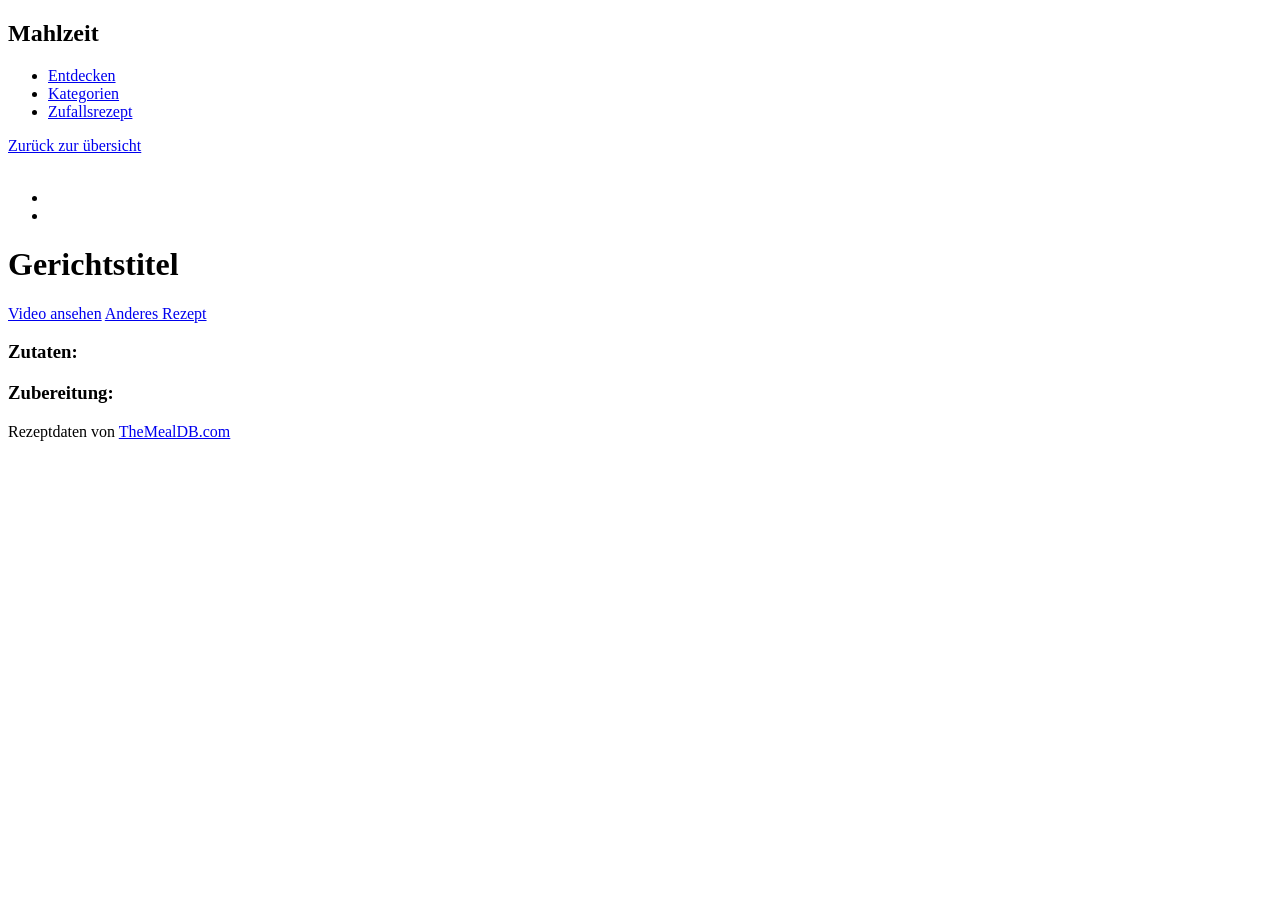
==== dish.html @ 4c08b774 "Random dish" ====
<!DOCTYPE html>
<html lang="de">
<head>
	<meta charset="UTF-8">
	<meta name="viewport" content="width=device-width, initial-scale=1.0">
	<title>Mahlzeit</title>
    <link rel="stylesheet" href="assets/css/style.css">
</head>
<body>
	<header>
		<h2>Mahlzeit</h2>
		<ul>
			<li><a href="#">Entdecken</a></li>
			<li><a href="#">Kategorien</a></li>
			<li><a href="/dish.html" class="surprise-button">Zufallsrezept</a></li>
		</ul>
	</header>
    <main>
		<a href="/index.html" class="back-button">Zurück zur übersicht</a>
		<div id="dish-container">
			<img id="dish-image">
			<ul id="dish-contry-and-categories">
				<li id="dish-country"></li>
				<li id="dish-category"></li>
			</ul>
			<h1 id="dish-title">Gerichtstitel</h1>

			<a id="dish-video-link" href="#" target="_blank">Video ansehen</a>
			<a class="surprise-button" href="/dish.html" >Anderes Rezept</a>

			<h3>Zutaten:</h3>
			<ul id="dish-ingredients"></ul>
			<div id="dish-instructions-container">
				<h3>Zubereitung:</h3>
				
			</div>
	</main>	
	<footer>
		<p>Rezeptdaten von  <a href="https://www.themealdb.com" target="_blank">TheMealDB.com</a></p>
	</footer>
	<script type="module" src="assets/js/main.js" defer></script>
	<script type="module" src="assets/js/dish.js" defer></script>
</body>
</html>
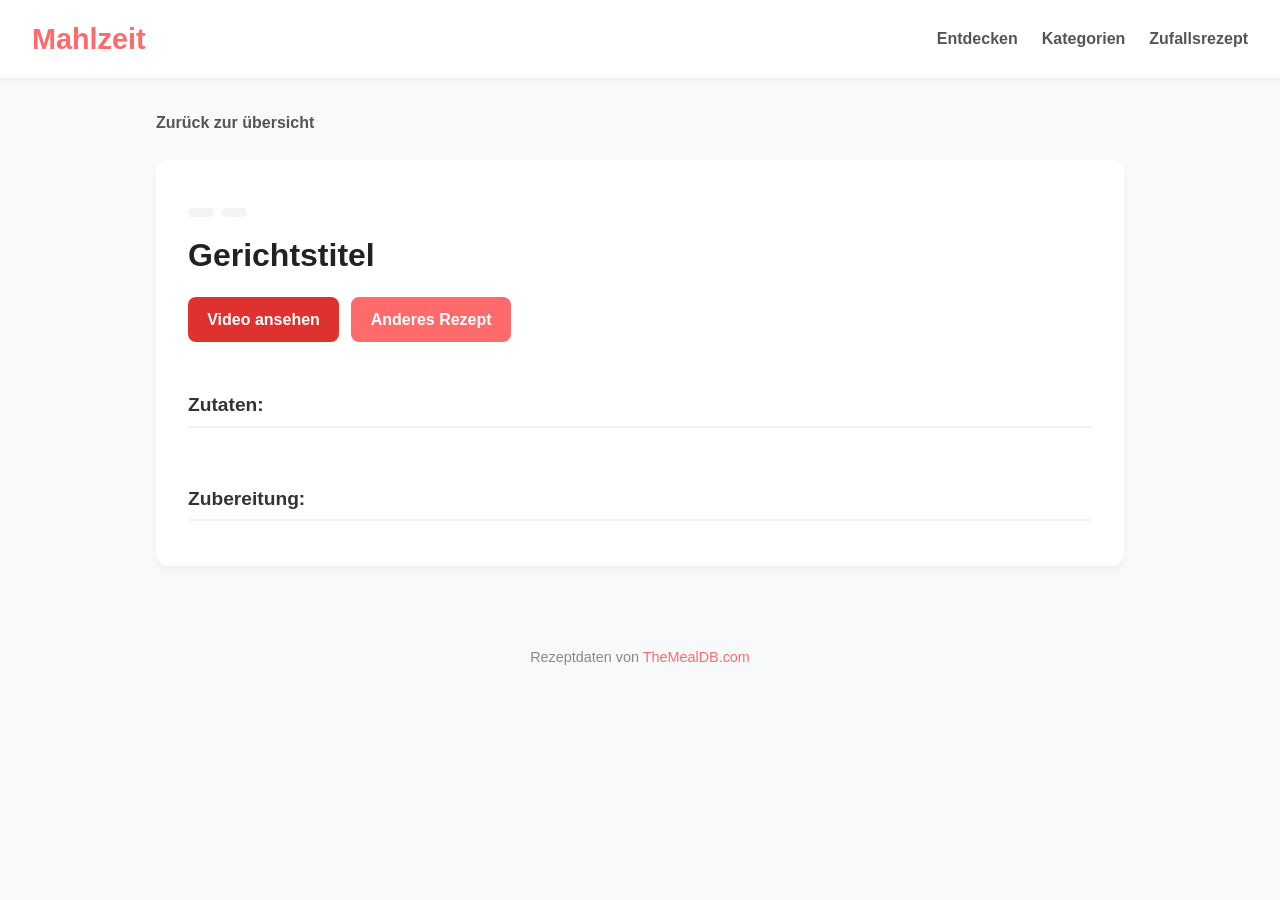
==== commit 57567717: "Header Link und Mobile design" ====
--- a/dish.html
+++ b/dish.html
@@ -8,15 +8,15 @@
 </head>
 <body>
 	<header>
-		<h2>Mahlzeit</h2>
+		<h2><a href="index.html">Mahlzeit</a></h2>
 		<ul>
-			<li><a href="#">Entdecken</a></li>
+			<li><a href="dish.html">Entdecken</a></li>
 			<li><a href="#">Kategorien</a></li>
-			<li><a href="/dish.html" class="surprise-button">Zufallsrezept</a></li>
+			<li><a href="dish.html" class="surprise-button">Zufallsrezept</a></li>
 		</ul>
 	</header>
     <main>
-		<a href="/index.html" class="back-button">Zurück zur übersicht</a>
+		<a href="index.html" class="back-button">Zurück zur übersicht</a>
 		<div id="dish-container">
 			<img id="dish-image">
 			<ul id="dish-contry-and-categories">
@@ -26,13 +26,12 @@
 			<h1 id="dish-title">Gerichtstitel</h1>
 
 			<a id="dish-video-link" href="#" target="_blank">Video ansehen</a>
-			<a class="surprise-button" href="/dish.html" >Anderes Rezept</a>
+			<a class="surprise-button" href="dish.html" >Anderes Rezept</a>
 
 			<h3>Zutaten:</h3>
 			<ul id="dish-ingredients"></ul>
 			<div id="dish-instructions-container">
 				<h3>Zubereitung:</h3>
-				
 			</div>
 	</main>	
 	<footer>
--- a/assets/css/style.css
+++ b/assets/css/style.css
@@ -0,0 +1,449 @@
+/* ========================================== */
+/* GRUNDLEGENDES STYLING & RESET              */
+/* ========================================== */
+* {
+    box-sizing: border-box;
+    margin: 0;
+    padding: 0;
+}
+
+body {
+    font-family: 'Segoe UI', Tahoma, Geneva, Verdana, sans-serif;
+    background-color: #f8f9fa;
+    color: #333;
+    line-height: 1.6;
+}
+
+/* ========================================== */
+/* HEADER & NAVIGATION                        */
+/* ========================================== */
+header {
+    background-color: #ffffff;
+    padding: 1rem 2rem;
+    display: flex;
+    justify-content: space-between;
+    align-items: center;
+    box-shadow: 0 2px 4px rgba(0,0,0,0.05);
+    position: sticky;
+    top: 0;
+    z-index: 100;
+}
+
+header h2 {
+    color: #ff6b6b;
+    font-size: 1.8rem;
+}
+
+header h2 a {
+    text-decoration: none;
+    color: inherit;
+}
+
+header ul {
+    list-style: none;
+    display: flex;
+    gap: 1.5rem;
+    align-items: center;
+}
+
+header ul li a {
+    text-decoration: none;
+    color: #555;
+    font-weight: 600;
+    transition: color 0.2s;
+}
+
+header ul li a:hover {
+    color: #ff6b6b;
+}
+
+/* ========================================== */
+/* HAUPTBEREICH (MAIN)                       */
+/* ========================================== */
+main {
+    max-width: 1000px;
+    margin: 2rem auto;
+    padding: 0 1rem;
+}
+
+main h1 {
+    font-size: 2.2rem;
+    margin-bottom: 0.5rem;
+    color: #222;
+}
+
+main h3 {
+    font-size: 1.1rem;
+    color: #666;
+    margin-bottom: 1.5rem;
+    font-weight: 400;
+}
+
+/* ========================================== */
+/* SUCHFORMULAR & BUTTONS                     */
+/* ========================================== */
+form {
+    display: flex;
+    gap: 0.5rem;
+    margin-bottom: 2rem;
+    flex-wrap: wrap;
+}
+
+#search-input {
+    flex: 1;
+    min-width: 250px;
+    padding: 0.8rem 1rem;
+    border: 1px solid #ccc;
+    border-radius: 8px;
+    font-size: 1rem;
+    outline: none;
+}
+
+#search-input:focus {
+    border-color: #ff6b6b;
+}
+
+#search-button, .btn {
+    background-color: #ff6b6b;
+    color: white;
+    border: none;
+    padding: 0.8rem 1.5rem;
+    border-radius: 8px;
+    font-size: 1rem;
+    cursor: pointer;
+    text-decoration: none;
+    font-weight: 600;
+    display: inline-flex;
+    align-items: center;
+    justify-content: center;
+}
+
+#search-button:hover, .btn:hover {
+    background-color: #fa5252;
+}
+
+/* ========================================== */
+/* KATEGORIEN-LEISTE                          */
+/* ========================================== */
+#category-container {
+    list-style: none;
+    display: flex;
+    flex-wrap: gap;
+    flex-wrap: wrap;
+    gap: 0.5rem;
+    margin-bottom: 2rem;
+}
+
+#category-container li a {
+    display: inline-block;
+    padding: 0.5rem 1rem;
+    background-color: #ffffff;
+    border: 1px solid #dee2e6;
+    color: #495057;
+    border-radius: 20px;
+    text-decoration: none;
+    font-size: 0.9rem;
+    transition: all 0.2s;
+}
+
+#category-container li a:hover {
+    background-color: #ff6b6b;
+    color: white;
+    border-color: #ff6b6b;
+}
+
+/* ========================================== */
+/* STARTSEITE: GERICHTE-GRID                  */
+/* ========================================== */
+#dish-header {
+    margin-bottom: 1rem;
+    font-size: 1.5rem;
+    border-bottom: 2px solid #eee;
+    padding-bottom: 0.5rem;
+}
+
+main > div > #dish-container {
+    display: grid;
+    grid-template-columns: repeat(auto-fill, minmax(220px, 1fr));
+    gap: 1.5rem;
+}
+
+.gericht-card {
+    background: #ffffff;
+    border-radius: 12px;
+    overflow: hidden;
+    box-shadow: 0 4px 6px rgba(0,0,0,0.04);
+    display: flex;
+    flex-direction: column;
+    transition: transform 0.2s;
+}
+
+.gericht-card:hover {
+    transform: translateY(-4px);
+}
+
+.gericht-card img {
+    width: 100%;
+    height: 160px;
+    object-fit: cover;
+}
+
+.dish-country-and-categorien-list {
+    list-style: none;
+    display: flex;
+    gap: 0.5rem;
+    padding: 0.8rem 1rem 0 1rem;
+    font-size: 0.8rem;
+    color: #888;
+    flex-wrap: wrap;
+}
+
+.dish-country-and-categorien-list li {
+    background: #f1f3f5;
+    padding: 0.2rem 0.5rem;
+    border-radius: 4px;
+}
+
+.dish-title {
+    padding: 0.5rem 1rem;
+    font-size: 1.1rem;
+    color: #333;
+    flex-grow: 1;
+}
+
+.dish-link {
+    display: block;
+    padding: 0.8rem 1rem;
+    background-color: #f8f9fa;
+    color: #ff6b6b;
+    text-decoration: none;
+    font-weight: 600;
+    font-size: 0.9rem;
+    border-top: 1px solid #eee;
+}
+
+/* ========================================== */
+/* DETAILSEITE (dish.html)                    */
+/* ========================================== */
+.back-button {
+    display: inline-block;
+    margin-bottom: 1.5rem;
+    color: #555;
+    text-decoration: none;
+    font-weight: 600;
+}
+
+.back-button:hover {
+    color: #ff6b6b;
+}
+
+main > #dish-container {
+    display: block !important;
+    background: #ffffff;
+    padding: 2rem;
+    border-radius: 12px;
+    box-shadow: 0 4px 6px rgba(0,0,0,0.04);
+}
+
+#dish-image {
+    width: 100%;
+    max-width: 400px;
+    height: auto;
+    max-height: 300px;
+    object-fit: cover;
+    border-radius: 8px;
+    margin-bottom: 1rem;
+    display: block;
+}
+
+#dish-contry-and-categories {
+    list-style: none;
+    display: flex;
+    gap: 0.5rem;
+    margin-bottom: 0.8rem;
+    padding: 0;
+    flex-wrap: wrap;
+}
+
+#dish-contry-and-categories li {
+    background: #f1f3f5;
+    color: #495057;
+    padding: 0.3rem 0.8rem;
+    border-radius: 6px;
+    font-size: 0.85rem;
+    font-weight: 600;
+}
+
+#dish-title {
+    font-size: 2rem;
+    color: #222;
+    margin-bottom: 1rem;
+}
+
+#dish-container a#dish-video-link,
+#dish-container a.surprise-button {
+    display: inline-flex !important;
+    width: auto !important;
+    height: auto !important;
+    background-color: #ff6b6b;
+    color: white;
+    padding: 0.6rem 1.2rem;
+    border-radius: 8px;
+    text-decoration: none;
+    font-weight: 600;
+    margin-right: 0.5rem;
+    margin-bottom: 1.5rem;
+}
+
+#dish-container a#dish-video-link {
+    background-color: #e03131;
+}
+
+main > #dish-container h3 {
+    font-size: 1.2rem;
+    color: #333;
+    margin-top: 1.5rem;
+    margin-bottom: 0.8rem;
+    border-bottom: 2px solid #f1f3f5;
+    padding-bottom: 0.3rem;
+    font-weight: 600;
+}
+
+#dish-ingredients {
+    list-style: disc;
+    padding-left: 1.5rem;
+    margin-bottom: 2rem;
+    color: #495057;
+}
+
+#dish-ingredients li {
+    margin-bottom: 0.4rem;
+}
+
+#dish-instructions-container {
+    display: flex;
+    flex-direction: column;
+    gap: 0.8rem;
+    margin-top: 1rem;
+}
+
+.dish-instructions {
+    display: flex;
+    align-items: flex-start;
+    gap: 1rem;
+    background: #f8f9fa;
+    padding: 0.8rem 1rem;
+    border-radius: 8px;
+    border: 1px solid #eaeaea;
+}
+
+.dish-instructions-number {
+    background-color: #ff6b6b;
+    color: white;
+    width: 28px;
+    height: 28px;
+    min-width: 28px;
+    border-radius: 50%;
+    display: flex;
+    align-items: center;
+    justify-content: center;
+    font-weight: bold;
+    font-size: 0.85rem;
+}
+
+.dish-instructions p {
+    margin: 0;
+    color: #333;
+    padding-top: 0.2rem;
+}
+
+/* FOOTER */
+footer {
+    text-align: center;
+    padding: 2rem;
+    color: #888;
+    font-size: 0.9rem;
+    margin-top: 3rem;
+}
+
+footer a {
+    color: #ff6b6b;
+    text-decoration: none;
+}
+
+
+/* ========================================== */
+/* RESPONSIVE DESIGN (MEDIENABFRAGEN)         */
+/* ========================================== */
+
+/* Tablets und kleinere Laptops (max. 768px) */
+@media (max-width: 768px) {
+    header {
+        padding: 1rem;
+        flex-direction: column;
+        gap: 1rem;
+        text-align: center;
+    }
+
+    header ul {
+        gap: 1rem;
+    }
+
+    main {
+        margin: 1rem auto;
+        padding: 0 0.8rem;
+    }
+
+    main h1 {
+        font-size: 1.8rem;
+    }
+
+    #dish-title {
+        font-size: 1.6rem;
+    }
+
+    main > #dish-container {
+        padding: 1.2rem;
+    }
+}
+
+/* Smartphones (max. 480px) */
+@media (max-width: 480px) {
+    header h2 {
+        font-size: 1.5rem;
+    }
+
+    header ul {
+        flex-wrap: wrap;
+        justify-content: center;
+        gap: 0.8rem 1.2rem;
+    }
+
+    form {
+        flex-direction: column;
+    }
+
+    #search-input, 
+    #search-button {
+        width: 100%;
+    }
+
+    /* Auf kleinen Handys Karten einspaltig oder kompakter machen */
+    main > div > #dish-container {
+        grid-template-columns: 1fr;
+    }
+
+    /* Buttons auf der Detailseite untereinander statt nebeneinander */
+    #dish-container a#dish-video-link,
+    #dish-container a.surprise-button {
+        display: flex !important;
+        width: 100% !important;
+        margin-right: 0;
+        margin-bottom: 0.8rem;
+        justify-content: center;
+    }
+
+    #dish-image {
+        max-height: 220px;
+    }
+}
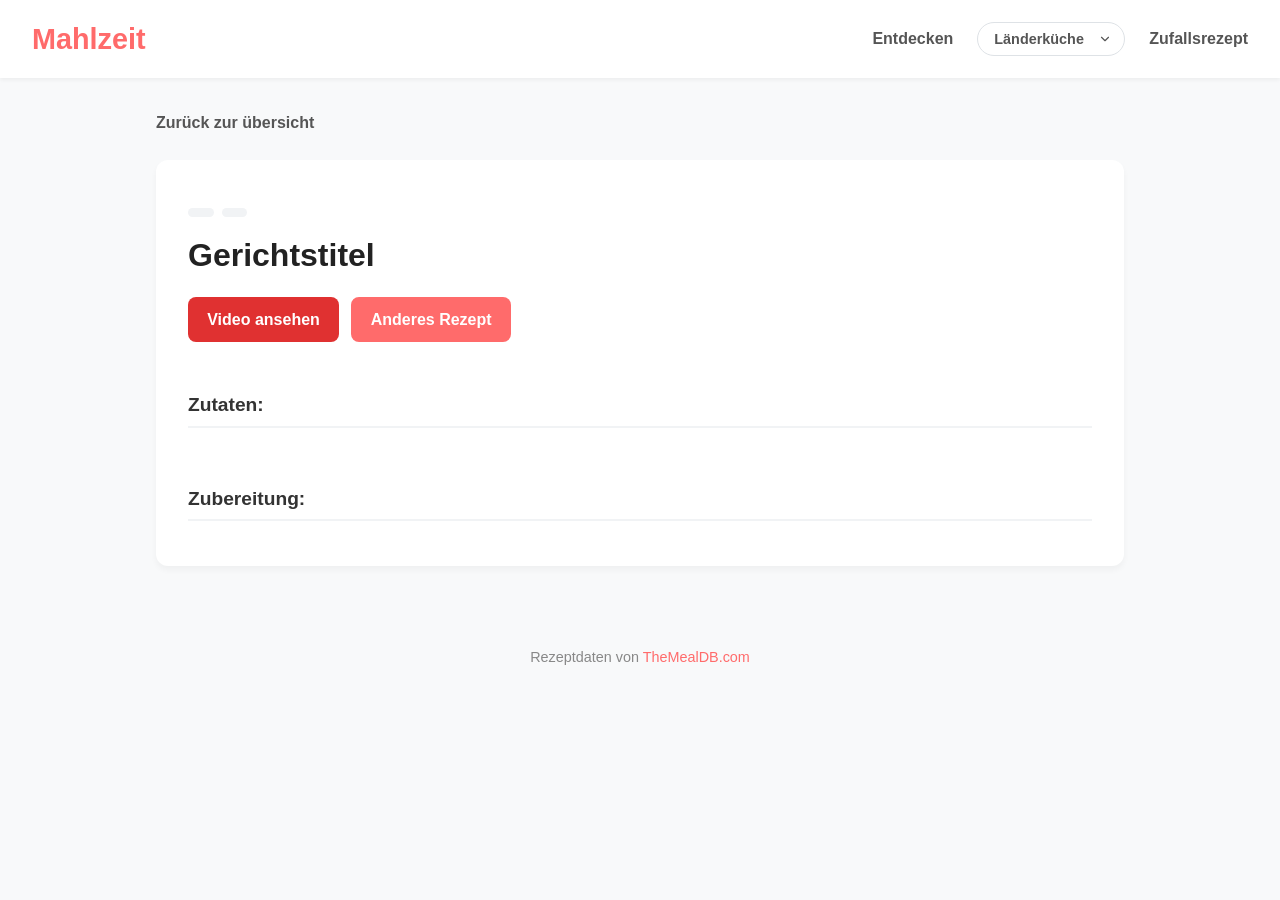
==== commit 4bb56f3f: "Search by Countries" ====
--- a/dish.html
+++ b/dish.html
@@ -11,7 +11,9 @@
 		<h2><a href="index.html">Mahlzeit</a></h2>
 		<ul>
 			<li><a href="dish.html">Entdecken</a></li>
-			<li><a href="#">Kategorien</a></li>
+			<li><select id="area-container">
+				<option>Länderküche</option>
+			</select></li>
 			<li><a href="dish.html" class="surprise-button">Zufallsrezept</a></li>
 		</ul>
 	</header>
@@ -39,5 +41,6 @@
 	</footer>
 	<script type="module" src="assets/js/main.js" defer></script>
 	<script type="module" src="assets/js/dish.js" defer></script>
+	<script type="module" src="assets/js/areas.js"></script>
 </body>
 </html>
--- a/assets/css/style.css
+++ b/assets/css/style.css
@@ -1,6 +1,4 @@
-/* ========================================== */
-/* GRUNDLEGENDES STYLING & RESET              */
-/* ========================================== */
+
 * {
     box-sizing: border-box;
     margin: 0;
@@ -14,9 +12,7 @@
     line-height: 1.6;
 }
 
-/* ========================================== */
-/* HEADER & NAVIGATION                        */
-/* ========================================== */
+
 header {
     background-color: #ffffff;
     padding: 1rem 2rem;
@@ -57,9 +53,45 @@
     color: #ff6b6b;
 }
 
-/* ========================================== */
-/* HAUPTBEREICH (MAIN)                       */
-/* ========================================== */
+#area-container {
+    padding: 0.5rem 1rem;
+    font-size: 0.9rem;
+    font-weight: 600;
+    color: #555;
+    background-color: #ffffff;
+    border: 1px solid #dee2e6;
+    border-radius: 20px; 
+    outline: none;
+    cursor: pointer;
+    transition: all 0.2s;
+    appearance: none; 
+    -webkit-appearance: none;
+    -moz-appearance: none;
+    background-image: url("data:image/svg+xml;charset=UTF-8,%3csvg xmlns='http://www.w3.org/2000/svg' viewBox='0 0 24 24' fill='none' stroke='%23555' stroke-width='2' stroke-linecap='round' stroke-linejoin='round'%3e%3cpolyline points='6 9 12 15 18 9'%3e%3c/polyline%3e%3c/svg%3e");
+    background-repeat: no-repeat;
+    background-position: right 0.8rem center;
+    background-size: 14px;
+    padding-right: 2.5rem; 
+}
+
+#area-container:hover {
+    background-color: #ff6b6b;
+    color: white;
+    border-color: #ff6b6b;
+    background-image: url("data:image/svg+xml;charset=UTF-8,%3csvg xmlns='http://www.w3.org/2000/svg' viewBox='0 0 24 24' fill='none' stroke='%3e%3cpolyline points='6 9 12 15 18 9'%3e%3c/polyline%3e%3c/svg%3e");
+}
+
+#area-container:focus {
+    border-color: #ff6b6b;
+    box-shadow: 0 0 0 3px rgba(255, 107, 107, 0.15);
+}
+
+#area-container option {
+    background-color: #ffffff;
+    color: #333;
+    padding: 0.5rem;
+}
+
 main {
     max-width: 1000px;
     margin: 2rem auto;
@@ -79,9 +111,7 @@
     font-weight: 400;
 }
 
-/* ========================================== */
-/* SUCHFORMULAR & BUTTONS                     */
-/* ========================================== */
+
 form {
     display: flex;
     gap: 0.5rem;
@@ -122,9 +152,7 @@
     background-color: #fa5252;
 }
 
-/* ========================================== */
-/* KATEGORIEN-LEISTE                          */
-/* ========================================== */
+
 #category-container {
     list-style: none;
     display: flex;
@@ -132,6 +160,12 @@
     flex-wrap: wrap;
     gap: 0.5rem;
     margin-bottom: 2rem;
+}
+
+.current-category {
+    background-color: #ff6b6b !important;
+    color: white !important;
+    border-color: #ff6b6b !important;
 }
 
 #category-container li a {
@@ -152,9 +186,7 @@
     border-color: #ff6b6b;
 }
 
-/* ========================================== */
-/* STARTSEITE: GERICHTE-GRID                  */
-/* ========================================== */
+
 #dish-header {
     margin-bottom: 1rem;
     font-size: 1.5rem;
@@ -222,9 +254,7 @@
     border-top: 1px solid #eee;
 }
 
-/* ========================================== */
-/* DETAILSEITE (dish.html)                    */
-/* ========================================== */
+
 .back-button {
     display: inline-block;
     margin-bottom: 1.5rem;
@@ -372,11 +402,6 @@
 }
 
 
-/* ========================================== */
-/* RESPONSIVE DESIGN (MEDIENABFRAGEN)         */
-/* ========================================== */
-
-/* Tablets und kleinere Laptops (max. 768px) */
 @media (max-width: 768px) {
     header {
         padding: 1rem;
@@ -407,7 +432,7 @@
     }
 }
 
-/* Smartphones (max. 480px) */
+
 @media (max-width: 480px) {
     header h2 {
         font-size: 1.5rem;
